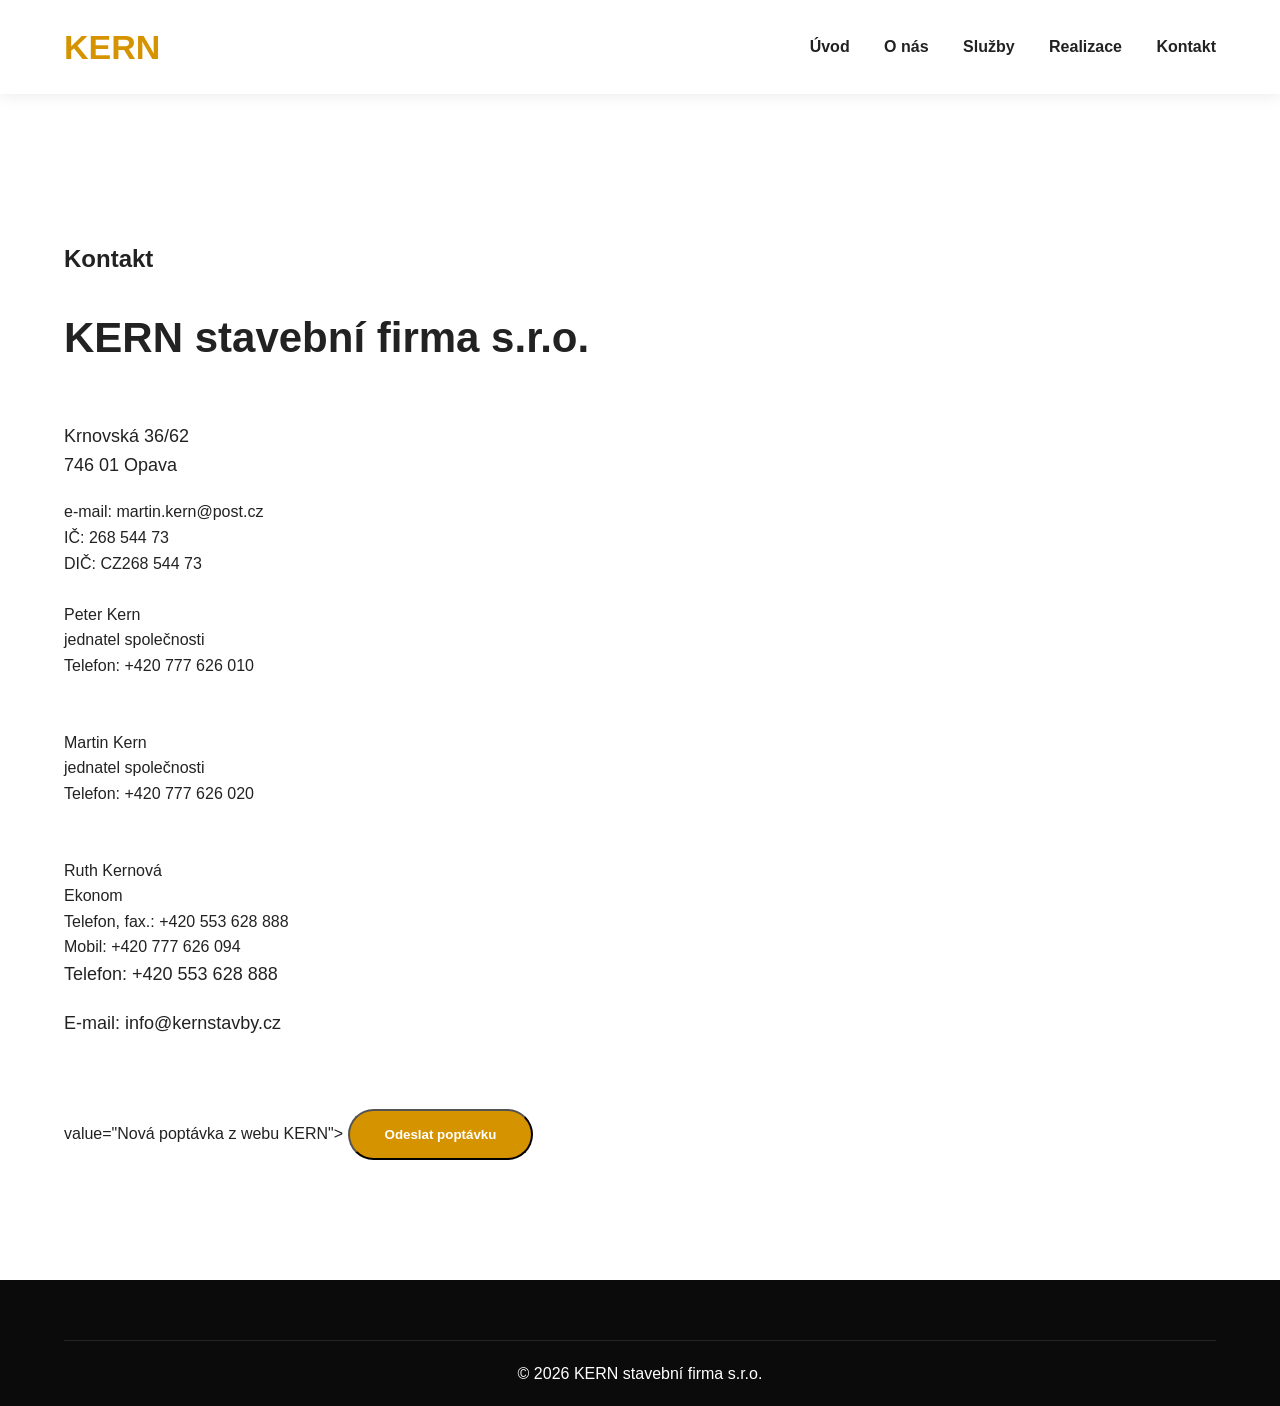
==== kontakt.html @ 29e3d7ca "Pridan formular" ====
<!DOCTYPE html>
<html lang="cs">
<head>
<meta charset="UTF-8">
<meta name="viewport" content="width=device-width, initial-scale=1.0">
<title>Kontakt | KERN stavební firma</title>
<link rel="stylesheet" href="style.css">
</head>
<body>

<header>
<div class="container">
<div class="navbar">
<a href="index.html" class="logo">KERN</a>

<nav>
<a href="index.html">Úvod</a>
<a href="o-nas.html">O nás</a>
<a href="sluzby.html">Služby</a>
<a href="realizace.html">Realizace</a>
<a href="kontakt.html">Kontakt</a>
</nav>
</div>
</div>
</header>

<section class="intro" style="margin-top:120px;">

<div class="container">

<h1>Kontakt</h1>

<br>

<h2>KERN stavební firma s.r.o.</h2>

<br>

<p>
Krnovská 36/62<br>
746 01 Opava
</p>
e-mail: martin.kern@post.cz<br>
IČ:  268 544 73<br>
DIČ: CZ268 544 73<br>
<br>
Peter Kern<br>
jednatel společnosti<br>
Telefon: +420 777 626 010<br>
<br>
<br>


Martin Kern<br>
jednatel společnosti<br>
Telefon: +420 777 626 020<br>
<br>
<br>
Ruth Kernová<br>
Ekonom<br>
Telefon, fax.: +420 553 628 888<br>
Mobil: +420 777 626 094<br>
<p>
Telefon: +420 553 628 888
</p>

<p>

</p>

<p>
E-mail: info@kernstavby.cz
</p>

<br><br>

value="Nová poptávka z webu KERN">

<input
type="hidden"
name="_captcha"
value="false">

<input
type="text"
name="_honey"
style="display:none">

<button
type="submit"
class="btn-primary">

Odeslat poptávku

</button>

</form>
<input
type="hidden"
name="_next"
value="https://krystof-629.github.io/Kern-Stavby/dekujeme.html">

</div>

</section>

<footer>
<div class="container">
<div class="copyright">
© 2026 KERN stavební firma s.r.o.
</div>
</div>
</footer>

</body>
---- style.css ----
*{
margin:0;
padding:0;
box-sizing:border-box;
}

html{
scroll-behavior:smooth;
}

body{
font-family:'Inter',sans-serif;
line-height:1.6;
color:#222;
background:#fff;
}

.container{
width:90%;
max-width:1300px;
margin:auto;
}

header{
position:fixed;
top:0;
left:0;
width:100%;
background:rgba(255,255,255,.97);
backdrop-filter:blur(10px);
z-index:1000;
box-shadow:0 2px 15px rgba(0,0,0,.08);
}

.navbar{
display:flex;
justify-content:space-between;
align-items:center;
padding:20px 0;
}

.logo{
font-size:34px;
font-weight:800;
text-decoration:none;
color:#d69300;
}

nav a{
margin-left:30px;
text-decoration:none;
color:#222;
font-weight:600;
transition:.3s;
}

nav a:hover{
color:#d69300;
}

.hero{
height:100vh;
background:
linear-gradient(rgba(0,0,0,.55),rgba(0,0,0,.55)),
url('images/hero.jpg');
background-size:cover;
background-position:center;
display:flex;
align-items:center;
justify-content:center;
text-align:center;
color:white;
position:relative;
}

.hero-content{
max-width:900px;
padding:20px;
}

.hero h1{
font-size:68px;
font-weight:800;
margin-bottom:25px;
}

.hero p{
font-size:24px;
margin-bottom:40px;
}

.hero-buttons{
display:flex;
justify-content:center;
gap:20px;
flex-wrap:wrap;
}

.btn-primary{
display:inline-block;
padding:16px 35px;
background:#d69300;
color:white;
text-decoration:none;
border-radius:50px;
font-weight:700;
transition:.3s;
}

.btn-primary:hover{
transform:translateY(-3px);
}

.btn-secondary{
display:inline-block;
padding:16px 35px;
border:2px solid white;
color:white;
text-decoration:none;
border-radius:50px;
font-weight:700;
}

.intro{
padding:120px 0;
}

.intro-grid{
display:grid;
grid-template-columns:1fr 1fr;
gap:60px;
align-items:center;
}

.intro img{
width:100%;
border-radius:20px;
box-shadow:0 10px 30px rgba(0,0,0,.15);
}

.intro h2{
font-size:42px;
margin-bottom:25px;
}

.intro p{
margin-bottom:20px;
font-size:18px;
}

.services-home{
padding:120px 0;
background:#f7f7f7;
}

.services-home h2{
text-align:center;
font-size:42px;
margin-bottom:60px;
}

.cards{
display:grid;
grid-template-columns:repeat(auto-fit,minmax(250px,1fr));
gap:30px;
}

.card{
background:white;
padding:35px;
border-radius:20px;
box-shadow:0 10px 25px rgba(0,0,0,.08);
transition:.3s;
}

.card:hover{
transform:translateY(-10px);
}

.card h3{
color:#d69300;
margin-bottom:15px;
}

.stats{
padding:100px 0;
background:#111;
color:white;
}

.stats-grid{
display:grid;
grid-template-columns:repeat(4,1fr);
text-align:center;
gap:30px;
}

.stats h3{
font-size:52px;
color:#d69300;
}

.cta{
padding:120px 0;
text-align:center;
}

.cta h2{
font-size:48px;
margin-bottom:20px;
}

.cta p{
font-size:20px;
margin-bottom:35px;
}

footer{
background:#0b0b0b;
color:white;
padding:60px 0 20px;
}

.footer-grid{
display:grid;
grid-template-columns:1fr 1fr;
gap:50px;
margin-bottom:30px;
}

.footer-grid h3{
margin-bottom:15px;
color:#d69300;
}

.copyright{
text-align:center;
padding-top:20px;
border-top:1px solid rgba(255,255,255,.1);
}

@media(max-width:900px){

.hero h1{
font-size:42px;
}

.hero p{
font-size:18px;
}

.intro-grid{
grid-template-columns:1fr;
}

.stats-grid{
grid-template-columns:1fr 1fr;
}

.footer-grid{
grid-template-columns:1fr;
}

nav{
display:none;
}

}
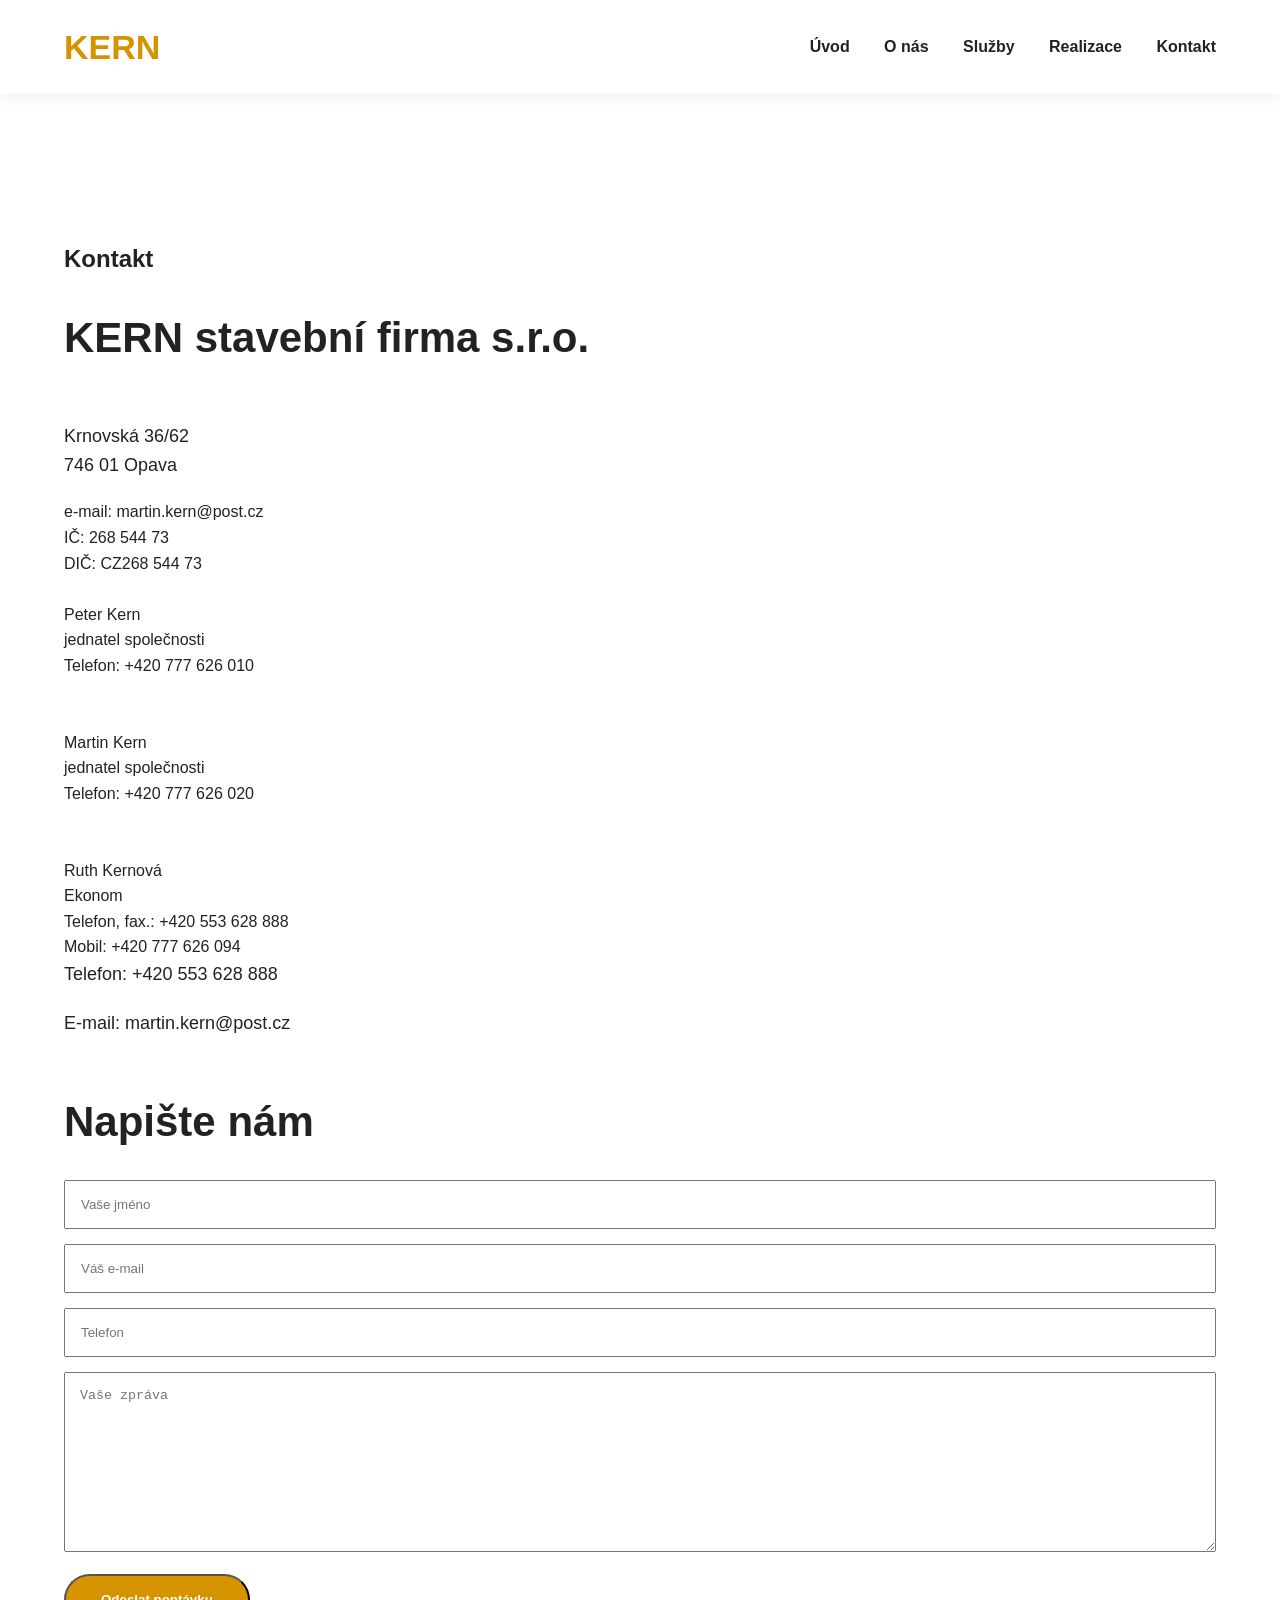
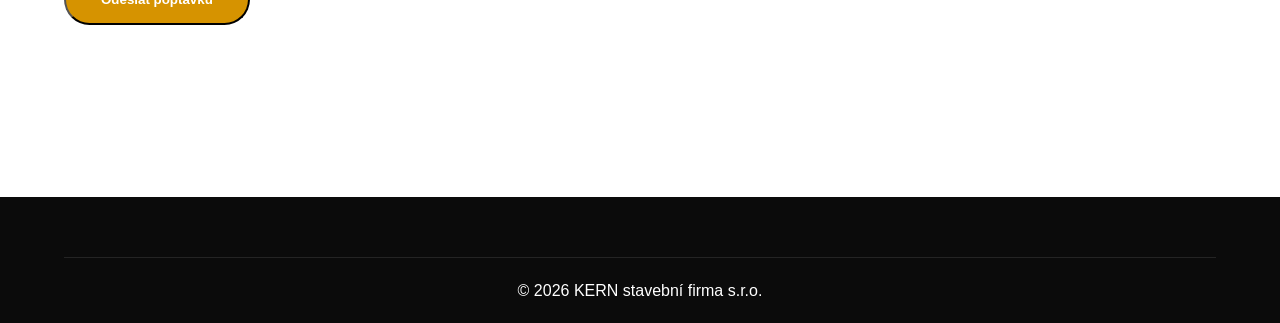
==== commit fe7bf88c: "Pridan kontaktní formular" ====
--- a/kontakt.html
+++ b/kontakt.html
@@ -69,28 +69,66 @@
 </p>
 
 <p>
-E-mail: info@kernstavby.cz
-</p>
+E-mail: martin.kern@post.cz
+<h2 style="margin-top:50px;">Napište nám</h2>
+
+<form action="https://formsubmit.co/martin.kern@post.cz" method="POST">
+
+    <input
+        type="text"
+        name="Jmeno"
+        placeholder="Vaše jméno"
+        required
+        style="width:100%;padding:15px;margin-bottom:15px;">
+
+    <input
+        type="email"
+        name="Email"
+        placeholder="Váš e-mail"
+        required
+        style="width:100%;padding:15px;margin-bottom:15px;">
+
+    <input
+        type="tel"
+        name="Telefon"
+        placeholder="Telefon"
+        style="width:100%;padding:15px;margin-bottom:15px;">
+
+    <textarea
+        name="Zprava"
+        placeholder="Vaše zpráva"
+        required
+        style="width:100%;height:180px;padding:15px;margin-bottom:15px;"></textarea>
+
+    <input
+        type="hidden"
+        name="_subject"
+        value="Nová poptávka z webu KERN">
+
+    <input
+        type="hidden"
+        name="_captcha"
+        value="false">
+
+    <input
+        type="text"
+        name="_honey"
+        style="display:none">
+
+    <button
+        type="submit"
+        class="btn-primary">
+
+        Odeslat poptávku
+
+    </button>
+
+</form>
 
 <br><br>
 
-value="Nová poptávka z webu KERN">
 
-<input
-type="hidden"
-name="_captcha"
-value="false">
 
-<input
-type="text"
-name="_honey"
-style="display:none">
-
-<button
-type="submit"
-class="btn-primary">
-
-Odeslat poptávku
 
 </button>
 
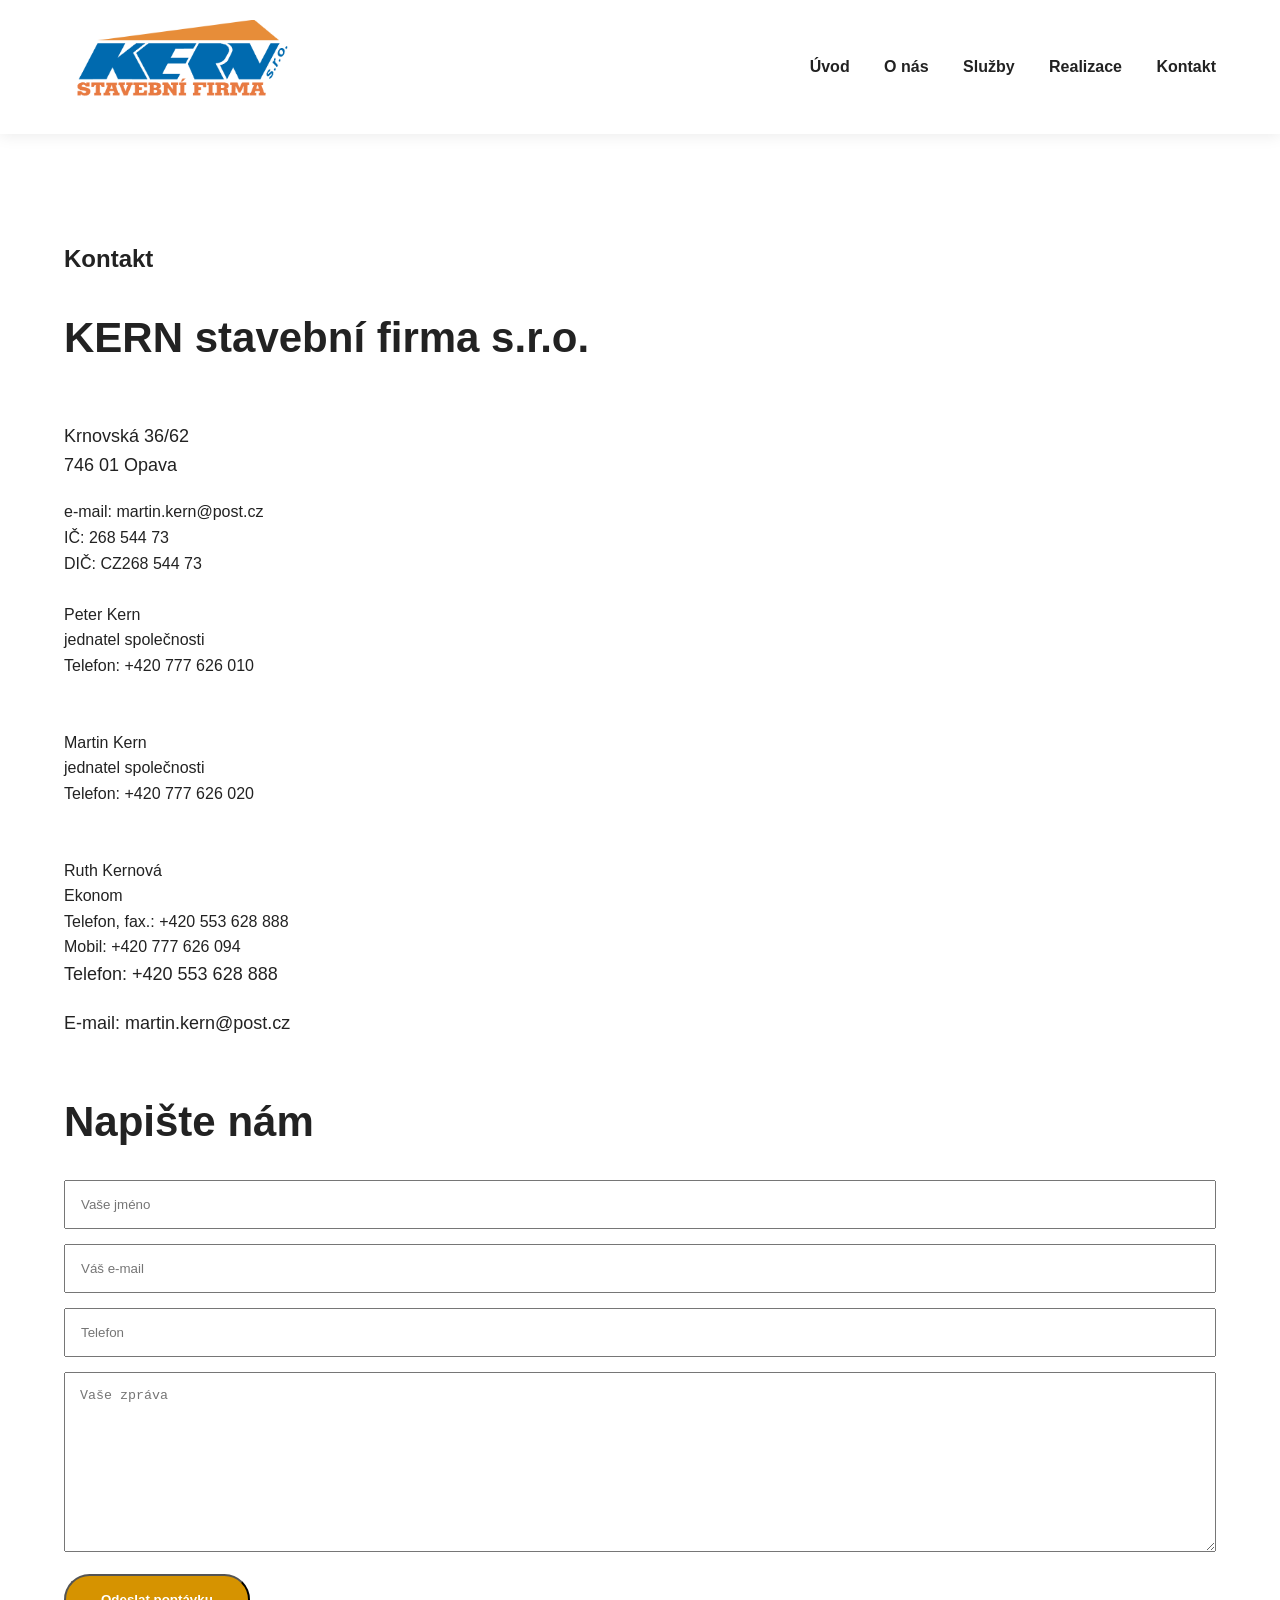
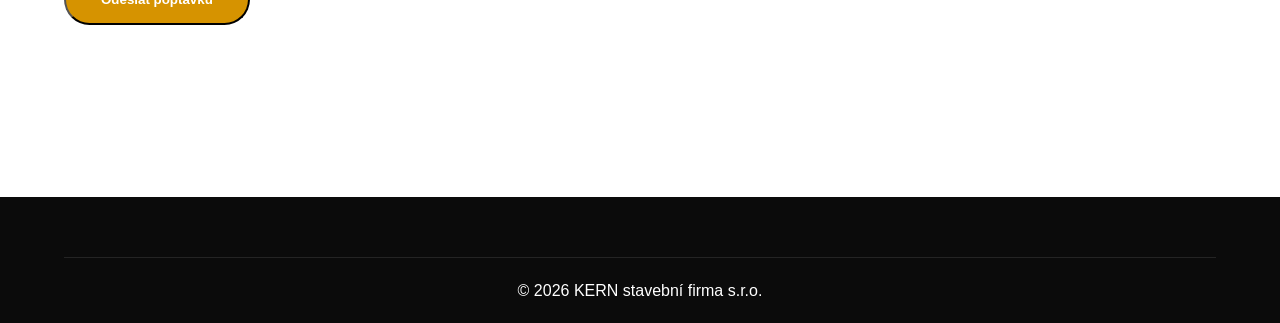
==== commit 592f238e: "hotovo" ====
--- a/kontakt.html
+++ b/kontakt.html
@@ -11,7 +11,9 @@
 <header>
 <div class="container">
 <div class="navbar">
-<a href="index.html" class="logo">KERN</a>
+<a href="index.html" class="logo">
+<img src="images/logofirmy.jpg.png" style="width:70%;border-radius:15px;">
+</a>
 
 <nav>
 <a href="index.html">Úvod</a>
--- a/style.css
+++ b/style.css
@@ -62,9 +62,10 @@
 height:100vh;
 background:
 linear-gradient(rgba(0,0,0,.55),rgba(0,0,0,.55)),
-url('images/hero.jpg');
-background-size:cover;
-background-position:center;
+url('images/cernobilelogofirmy.png');
+background-size: contain;
+background-repeat: no-repeat;
+background-position: center;
 display:flex;
 align-items:center;
 justify-content:center;
@@ -254,15 +255,26 @@
 }
 
 .stats-grid{
-grid-template-columns:1fr 1fr;
+grid-template-columns:1fr;
 }
 
 .footer-grid{
 grid-template-columns:1fr;
 }
 
+.navbar{
+flex-direction:column;
+}
+
 nav{
-display:none;
+margin-top:20px;
+display:flex;
+flex-direction:column;
+align-items:center;
+}
+
+nav a{
+margin:10px 0;
 }
 
 }
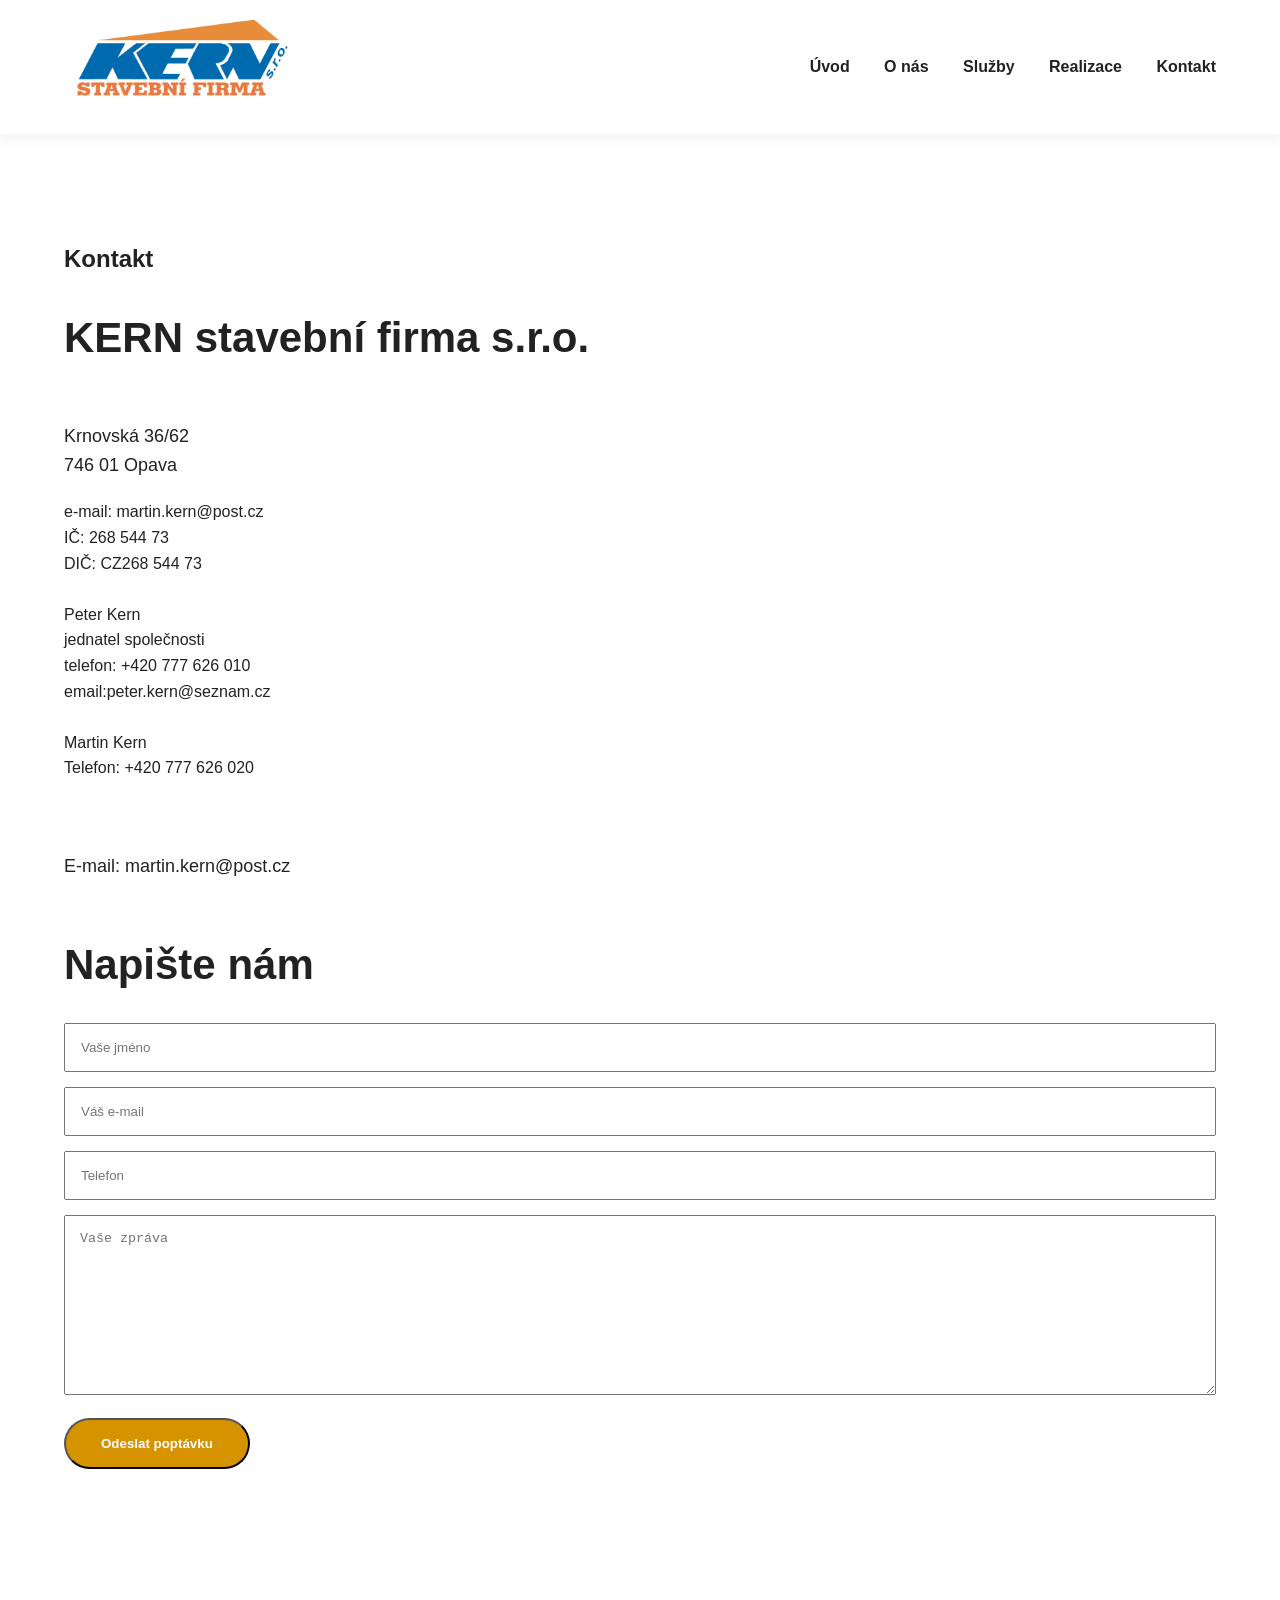
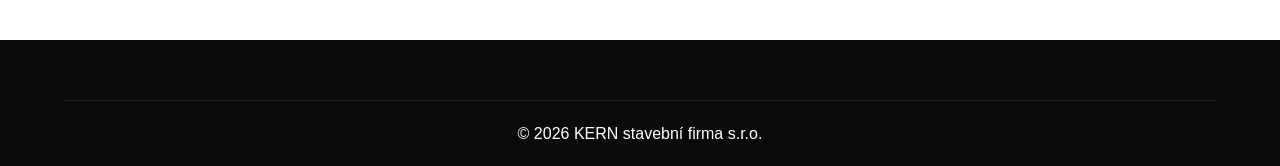
==== commit 867f9bd6: "skoro hotovo" ====
--- a/kontakt.html
+++ b/kontakt.html
@@ -48,23 +48,17 @@
 <br>
 Peter Kern<br>
 jednatel společnosti<br>
-Telefon: +420 777 626 010<br>
+telefon: +420 777 626 010<br>
+email:peter.kern@seznam.cz
 <br>
 <br>
 
 
 Martin Kern<br>
-jednatel společnosti<br>
 Telefon: +420 777 626 020<br>
 <br>
 <br>
-Ruth Kernová<br>
-Ekonom<br>
-Telefon, fax.: +420 553 628 888<br>
-Mobil: +420 777 626 094<br>
-<p>
-Telefon: +420 553 628 888
-</p>
+
 
 <p>
 
--- a/style.css
+++ b/style.css
@@ -59,7 +59,7 @@
 }
 
 .hero{
-height:100vh;
+height:105vh;
 background:
 linear-gradient(rgba(0,0,0,.55),rgba(0,0,0,.55)),
 url('images/cernobilelogofirmy.png');
